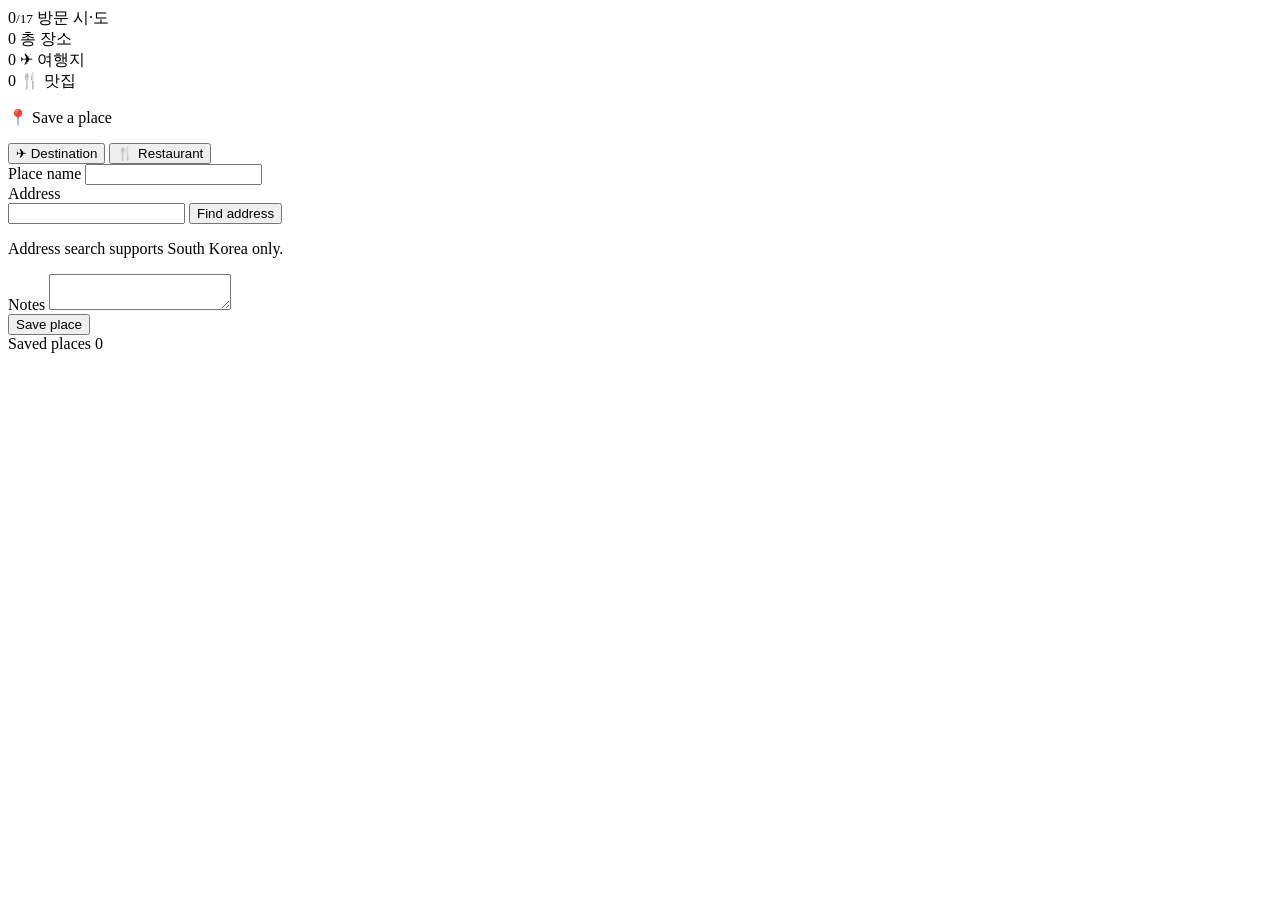
==== src/main/resources/templates/travel/index.html @ 3762d249 "Initial commit: HomeHub daily management platform Spring Boot 3.2.5 project with auth, travel featur" ====
<!DOCTYPE html>
<html xmlns:th="http://www.thymeleaf.org">
<head th:replace="~{fragments/header :: head(#{page.travel.title})}"></head>
<body>

<div th:replace="~{fragments/header :: header(${activeTab})}"></div>

<link rel="stylesheet" th:href="@{/css/travel.css}">

<div class="travel-layout">
    <div class="map-wrapper">
        <div id="map"></div>
        <div class="map-stats-card">
            <div class="stat-item">
                <span class="stat-value" id="stat-provinces">0<small>/17</small></span>
                <span class="stat-label">방문 시·도</span>
            </div>
            <div class="stat-sep"></div>
            <div class="stat-item">
                <span class="stat-value" id="stat-total">0</span>
                <span class="stat-label">총 장소</span>
            </div>
            <div class="stat-sep"></div>
            <div class="stat-item">
                <span class="stat-value" id="stat-travel">0</span>
                <span class="stat-label">✈ 여행지</span>
            </div>
            <div class="stat-sep"></div>
            <div class="stat-item">
                <span class="stat-value" id="stat-food">0</span>
                <span class="stat-label">🍴 맛집</span>
            </div>
        </div>
    </div>

    <aside class="travel-panel">
        <div class="panel-form">
            <p class="panel-form-title">&#128205; <span th:text="#{travel.form.title}">Save a place</span></p>

            <div class="category-toggle">
                <button type="button" class="category-btn active" data-value="TRAVEL">&#9992; <span th:text="#{travel.category.destination}">Destination</span></button>
                <button type="button" class="category-btn" data-value="RESTAURANT">&#127860; <span th:text="#{travel.category.restaurant}">Restaurant</span></button>
            </div>

            <div class="form-group">
                <label class="form-label" for="fld-place-name" th:text="#{travel.form.placeName}">Place name</label>
                <input id="fld-place-name" type="text" class="form-input" th:placeholder="#{travel.form.placeName.placeholder}">
            </div>

            <div class="form-group">
                <label class="form-label" for="fld-address" th:text="#{travel.form.address}">Address</label>
                <div class="addr-row">
                    <input id="fld-address" type="text" class="form-input" th:placeholder="#{travel.form.address.placeholder}" readonly>
                    <button type="button" id="btn-addr-search" class="btn-addr" th:text="#{travel.form.address.search}">Find address</button>
                </div>
                <p class="addr-notice" th:text="#{travel.notice.koreaOnly}">Address search supports South Korea only.</p>
            </div>

            <div class="form-group">
                <label class="form-label" for="fld-review" th:text="#{travel.form.review}">Notes</label>
                <textarea id="fld-review" class="form-input" th:placeholder="#{travel.form.review.placeholder}"></textarea>
            </div>

            <div class="save-row">
                <button type="button" id="btn-cancel" class="btn-cancel" style="display:none" th:text="#{common.cancel}">Cancel</button>
                <button type="button" id="btn-save" class="btn-save" th:text="#{travel.form.save}">Save place</button>
            </div>
        </div>

        <div class="panel-history">
            <div class="history-header">
                <span class="history-title" th:text="#{travel.history.title}">Saved places</span>
                <span id="history-count" class="history-count" th:text="${places.size()}">0</span>
            </div>
            <div id="history-list"></div>
        </div>
    </aside>
</div>

<script th:inline="javascript">
    /*<![CDATA[*/
    const KAKAO_API_KEY = /*[[${kakaoApiKey}]]*/ '';
    const INITIAL_PLACES = /*[[${places}]]*/ [];
    const CSRF_TOKEN = /*[[${_csrf.token}]]*/ '';
    const CSRF_HEADER = /*[[${_csrf.headerName}]]*/ '';
    const MAP_LAT = /*[[${mapLat}]]*/ 36.5;
    const MAP_LNG = /*[[${mapLng}]]*/ 127.5;
    const MAP_LEVEL = /*[[${mapLevel}]]*/ 13;
    const TEXT = {
        mapMissingKeyTitle: /*[[#{travel.map.missingKey.title}]]*/ 'Kakao Maps API key is missing',
        mapMissingKeyBody: /*[[#{travel.map.missingKey.body}]]*/ 'Add the API key to application.properties.',
        mapFailedTitle: /*[[#{travel.map.failed.title}]]*/ 'Map failed to load',
        mapFailedBody: /*[[#{travel.map.failed.body}]]*/ 'Check the Kakao developer console.',
        destination: /*[[#{travel.category.destination}]]*/ 'Destination',
        restaurant: /*[[#{travel.category.restaurant}]]*/ 'Restaurant',
        historyEmpty: /*[[#{travel.history.empty}]]*/ 'No places saved yet.',
        deleteLabel: /*[[#{common.delete}]]*/ 'Delete',
        placeNameRequired: /*[[#{travel.validation.placeName}]]*/ 'Please enter a place name.',
        addressRequired: /*[[#{travel.validation.address}]]*/ 'Please search for an address.',
        saving: /*[[#{travel.form.saving}]]*/ 'Saving...',
        saved: /*[[#{travel.toast.saved}]]*/ 'Place saved.',
        saveFailed: /*[[#{travel.toast.saveFailed}]]*/ 'Failed to save the place.',
        saveButton: /*[[#{travel.form.save}]]*/ 'Save place',
        confirmDelete: /*[[#{travel.confirm.delete}]]*/ 'Delete this place?',
        deleted: /*[[#{travel.toast.deleted}]]*/ 'Place deleted.',
        deleteFailed: /*[[#{travel.toast.deleteFailed}]]*/ 'Failed to delete the place.',
        formTitle: /*[[#{travel.form.title}]]*/ 'Save a place',
        editFormTitle: /*[[#{travel.form.editTitle}]]*/ '장소 수정',
        editLabel: /*[[#{common.edit}]]*/ '수정',
        cancelLabel: /*[[#{common.cancel}]]*/ '취소',
        editButton: /*[[#{travel.form.edit}]]*/ '수정하기',
        editing: /*[[#{travel.form.editing}]]*/ '수정 중...',
        updated: /*[[#{travel.toast.updated}]]*/ '수정되었습니다.',
        updateFailed: /*[[#{travel.toast.updateFailed}]]*/ '장소 수정에 실패했습니다.'
    };
    /*]]>*/
</script>

<script src="//t1.daumcdn.net/mapjsapi/bundle/postcode/prod/postcode.v2.js"></script>

<th:block th:if="${not #strings.isEmpty(kakaoApiKey)}">
    <script th:src="${'//dapi.kakao.com/v2/maps/sdk.js?appkey=' + kakaoApiKey + '&libraries=services,clusterer'}"></script>
</th:block>

<script th:src="@{/js/travel.js(v=7)}"></script>

</body>
</html>
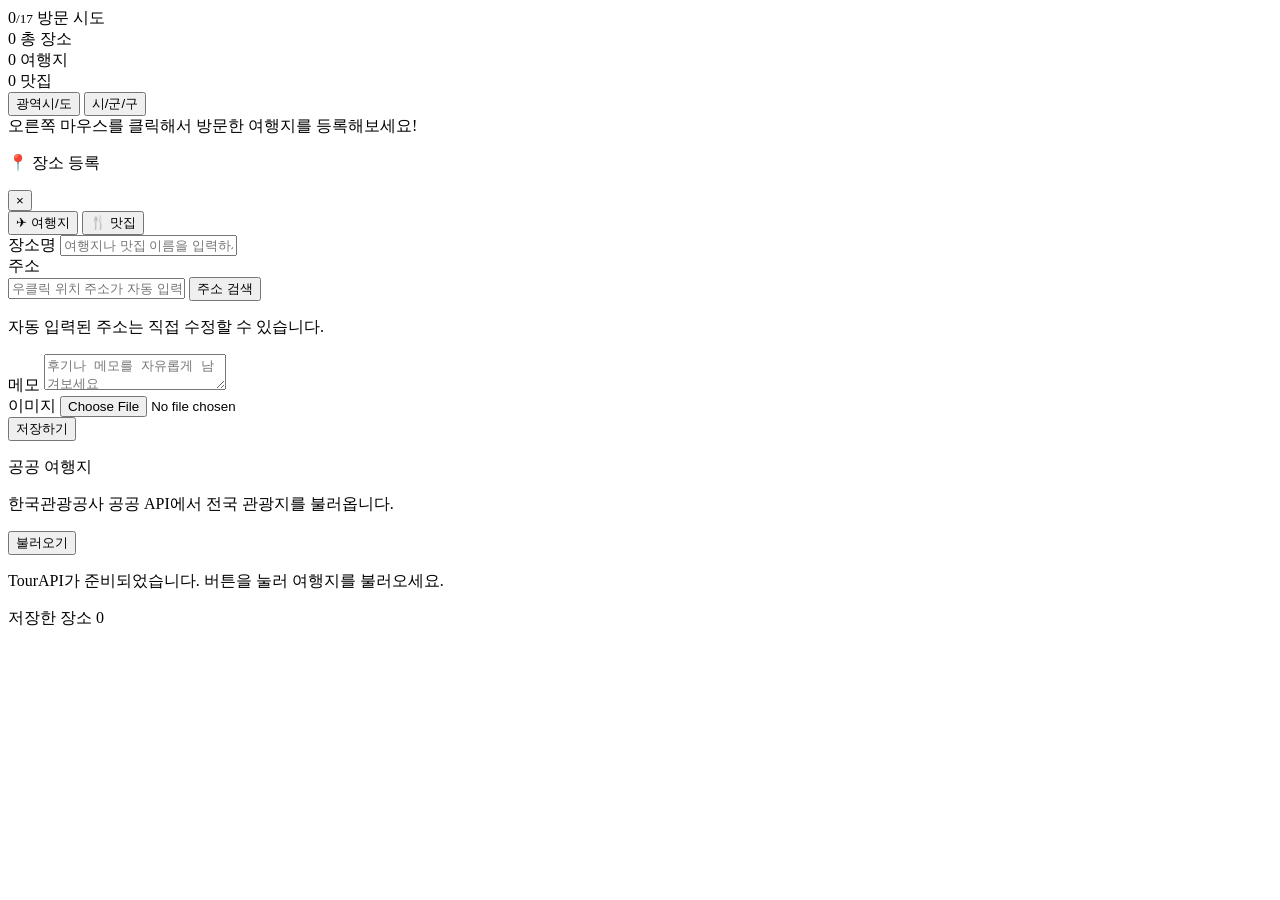
==== commit 88260b36: "feat : 여행 페이지 지도 기능 대폭 개선 - SGIS API 연동으로 시/도 및 시/군/구 경계선 표시 (레벨 전환 가능) - 경계선 클릭 시 방문 여부 및 저장 장소 수 토" ====
--- a/src/main/resources/templates/travel/index.html
+++ b/src/main/resources/templates/travel/index.html
@@ -13,7 +13,7 @@
         <div class="map-stats-card">
             <div class="stat-item">
                 <span class="stat-value" id="stat-provinces">0<small>/17</small></span>
-                <span class="stat-label">방문 시·도</span>
+                <span class="stat-label" id="stat-provinces-label">방문 시도</span>
             </div>
             <div class="stat-sep"></div>
             <div class="stat-item">
@@ -23,53 +23,89 @@
             <div class="stat-sep"></div>
             <div class="stat-item">
                 <span class="stat-value" id="stat-travel">0</span>
-                <span class="stat-label">✈ 여행지</span>
+                <span class="stat-label">여행지</span>
             </div>
             <div class="stat-sep"></div>
             <div class="stat-item">
                 <span class="stat-value" id="stat-food">0</span>
-                <span class="stat-label">🍴 맛집</span>
+                <span class="stat-label">맛집</span>
+            </div>
+        </div>
+
+        <div class="boundary-level-toggle">
+            <button type="button" id="btn-level-province" class="boundary-btn active" onclick="setBoundaryLevel('province')">광역시/도</button>
+            <button type="button" id="btn-level-city"     class="boundary-btn"        onclick="setBoundaryLevel('city')">시/군/구</button>
+        </div>
+
+        <div class="map-guide-badge">오른쪽 마우스를 클릭해서 방문한 여행지를 등록해보세요!</div>
+
+        <div id="map-form-overlay" class="map-form-overlay">
+            <div class="map-form-card">
+                <div class="map-form-header">
+                    <p class="panel-form-title">📍 <span>장소 등록</span></p>
+                    <button type="button" id="btn-form-close" class="map-form-close" aria-label="닫기">×</button>
+                </div>
+
+                <div class="category-toggle">
+                    <button type="button" class="category-btn active" data-value="TRAVEL">✈ 여행지</button>
+                    <button type="button" class="category-btn" data-value="RESTAURANT">🍴 맛집</button>
+                </div>
+
+                <div class="form-group">
+                    <label class="form-label" for="fld-place-name">장소명</label>
+                    <input id="fld-place-name" type="text" class="form-input" placeholder="여행지나 맛집 이름을 입력하세요">
+                </div>
+
+                <div class="form-group">
+                    <label class="form-label" for="fld-address">주소</label>
+                    <div class="addr-row">
+                        <input id="fld-address" type="text" class="form-input" placeholder="우클릭 위치 주소가 자동 입력됩니다">
+                        <button type="button" id="btn-addr-search" class="btn-addr">주소 검색</button>
+                    </div>
+                    <p class="addr-notice">자동 입력된 주소는 직접 수정할 수 있습니다.</p>
+                </div>
+
+                <div class="form-group">
+                    <label class="form-label" for="fld-review">메모</label>
+                    <textarea id="fld-review" class="form-input" placeholder="후기나 메모를 자유롭게 남겨보세요"></textarea>
+                </div>
+
+                <div class="form-group">
+                    <label class="form-label" for="fld-image">이미지</label>
+                    <input id="fld-image" type="file" class="form-file-input" accept="image/*">
+                    <div id="place-image-preview" class="place-image-preview"></div>
+                </div>
+
+                <div class="save-row">
+                    <button type="button" id="btn-cancel" class="btn-cancel" style="display:none">취소</button>
+                    <button type="button" id="btn-save" class="btn-save">저장하기</button>
+                </div>
             </div>
         </div>
     </div>
 
     <aside class="travel-panel">
-        <div class="panel-form">
-            <p class="panel-form-title">&#128205; <span th:text="#{travel.form.title}">Save a place</span></p>
-
-            <div class="category-toggle">
-                <button type="button" class="category-btn active" data-value="TRAVEL">&#9992; <span th:text="#{travel.category.destination}">Destination</span></button>
-                <button type="button" class="category-btn" data-value="RESTAURANT">&#127860; <span th:text="#{travel.category.restaurant}">Restaurant</span></button>
+        <div class="panel-public">
+            <div class="public-header">
+                <div>
+                    <p class="public-title">공공 여행지</p>
+                    <p class="public-desc">한국관광공사 공공 API에서 전국 관광지를 불러옵니다.</p>
+                </div>
+                <button type="button" id="btn-load-public" class="btn-public-load" th:disabled="${!tourApiEnabled}">
+                    <span th:text="${tourApiEnabled} ? '불러오기' : 'API 키 필요'">불러오기</span>
+                </button>
             </div>
-
-            <div class="form-group">
-                <label class="form-label" for="fld-place-name" th:text="#{travel.form.placeName}">Place name</label>
-                <input id="fld-place-name" type="text" class="form-input" th:placeholder="#{travel.form.placeName.placeholder}">
-            </div>
-
-            <div class="form-group">
-                <label class="form-label" for="fld-address" th:text="#{travel.form.address}">Address</label>
-                <div class="addr-row">
-                    <input id="fld-address" type="text" class="form-input" th:placeholder="#{travel.form.address.placeholder}" readonly>
-                    <button type="button" id="btn-addr-search" class="btn-addr" th:text="#{travel.form.address.search}">Find address</button>
-                </div>
-                <p class="addr-notice" th:text="#{travel.notice.koreaOnly}">Address search supports South Korea only.</p>
-            </div>
-
-            <div class="form-group">
-                <label class="form-label" for="fld-review" th:text="#{travel.form.review}">Notes</label>
-                <textarea id="fld-review" class="form-input" th:placeholder="#{travel.form.review.placeholder}"></textarea>
-            </div>
-
-            <div class="save-row">
-                <button type="button" id="btn-cancel" class="btn-cancel" style="display:none" th:text="#{common.cancel}">Cancel</button>
-                <button type="button" id="btn-save" class="btn-save" th:text="#{travel.form.save}">Save place</button>
-            </div>
+            <p id="public-status" class="public-status"
+               th:text="${tourApiEnabled} ? 'TourAPI가 준비되었습니다. 버튼을 눌러 여행지를 불러오세요.' : 'application.properties에 tourapi.service-key를 추가하면 이 기능을 사용할 수 있습니다.'">
+                TourAPI가 준비되었습니다. 버튼을 눌러 여행지를 불러오세요.
+            </p>
+            <div id="public-preview" class="public-preview"></div>
+            <div id="public-list" class="public-list"></div>
         </div>
 
         <div class="panel-history">
             <div class="history-header">
-                <span class="history-title" th:text="#{travel.history.title}">Saved places</span>
+                <span class="history-title">저장한 장소</span>
                 <span id="history-count" class="history-count" th:text="${places.size()}">0</span>
             </div>
             <div id="history-list"></div>
@@ -83,35 +119,50 @@
     const INITIAL_PLACES = /*[[${places}]]*/ [];
     const CSRF_TOKEN = /*[[${_csrf.token}]]*/ '';
     const CSRF_HEADER = /*[[${_csrf.headerName}]]*/ '';
+    const TOUR_API_ENABLED = /*[[${tourApiEnabled}]]*/ false;
     const MAP_LAT = /*[[${mapLat}]]*/ 36.5;
     const MAP_LNG = /*[[${mapLng}]]*/ 127.5;
     const MAP_LEVEL = /*[[${mapLevel}]]*/ 13;
     const TEXT = {
-        mapMissingKeyTitle: /*[[#{travel.map.missingKey.title}]]*/ 'Kakao Maps API key is missing',
-        mapMissingKeyBody: /*[[#{travel.map.missingKey.body}]]*/ 'Add the API key to application.properties.',
-        mapFailedTitle: /*[[#{travel.map.failed.title}]]*/ 'Map failed to load',
-        mapFailedBody: /*[[#{travel.map.failed.body}]]*/ 'Check the Kakao developer console.',
-        destination: /*[[#{travel.category.destination}]]*/ 'Destination',
-        restaurant: /*[[#{travel.category.restaurant}]]*/ 'Restaurant',
-        historyEmpty: /*[[#{travel.history.empty}]]*/ 'No places saved yet.',
-        deleteLabel: /*[[#{common.delete}]]*/ 'Delete',
-        placeNameRequired: /*[[#{travel.validation.placeName}]]*/ 'Please enter a place name.',
-        addressRequired: /*[[#{travel.validation.address}]]*/ 'Please search for an address.',
-        saving: /*[[#{travel.form.saving}]]*/ 'Saving...',
-        saved: /*[[#{travel.toast.saved}]]*/ 'Place saved.',
-        saveFailed: /*[[#{travel.toast.saveFailed}]]*/ 'Failed to save the place.',
-        saveButton: /*[[#{travel.form.save}]]*/ 'Save place',
-        confirmDelete: /*[[#{travel.confirm.delete}]]*/ 'Delete this place?',
-        deleted: /*[[#{travel.toast.deleted}]]*/ 'Place deleted.',
-        deleteFailed: /*[[#{travel.toast.deleteFailed}]]*/ 'Failed to delete the place.',
-        formTitle: /*[[#{travel.form.title}]]*/ 'Save a place',
-        editFormTitle: /*[[#{travel.form.editTitle}]]*/ '장소 수정',
-        editLabel: /*[[#{common.edit}]]*/ '수정',
-        cancelLabel: /*[[#{common.cancel}]]*/ '취소',
-        editButton: /*[[#{travel.form.edit}]]*/ '수정하기',
-        editing: /*[[#{travel.form.editing}]]*/ '수정 중...',
-        updated: /*[[#{travel.toast.updated}]]*/ '수정되었습니다.',
-        updateFailed: /*[[#{travel.toast.updateFailed}]]*/ '장소 수정에 실패했습니다.'
+        mapMissingKeyTitle: '지도를 불러올 수 없습니다',
+        mapMissingKeyBody: 'application.properties에 Kakao Maps API 키를 설정해 주세요.',
+        mapFailedTitle: '지도를 불러오지 못했습니다',
+        mapFailedBody: 'Kakao Maps 스크립트 로딩 상태를 확인해 주세요.',
+        destination: '여행지',
+        restaurant: '맛집',
+        historyEmpty: '아직 저장한 장소가 없습니다.',
+        deleteLabel: '삭제',
+        placeNameRequired: '장소명을 입력해 주세요.',
+        addressRequired: '주소를 검색해 주세요.',
+        saving: '저장 중...',
+        saved: '장소를 저장했습니다.',
+        saveFailed: '장소 저장에 실패했습니다.',
+        saveButton: '저장하기',
+        confirmDelete: '이 장소를 삭제할까요?',
+        deleted: '장소를 삭제했습니다.',
+        deleteFailed: '장소 삭제에 실패했습니다.',
+        formTitle: '장소 등록',
+        editFormTitle: '장소 수정',
+        editLabel: '수정',
+        cancelLabel: '취소',
+        editButton: '수정하기',
+        editing: '수정 중...',
+        updated: '장소를 수정했습니다.',
+        updateFailed: '장소 수정에 실패했습니다.',
+        publicLoad: '공공 여행지를 불러오는 중입니다...',
+        publicReady: '공공 여행지를 불러왔습니다. 카드를 누르면 지도에서 확인할 수 있습니다.',
+        publicEmpty: 'API에서 불러온 공공 여행지가 없습니다.',
+        publicFailed: '공공 여행지를 불러오지 못했습니다.',
+        publicButton: '불러오기',
+        publicButtonReload: '다시 불러오기',
+        publicApiMissing: 'application.properties에 tourapi.service-key를 추가하면 이 기능을 사용할 수 있습니다.',
+        publicNoAddress: '주소 정보 없음',
+        provinceNoSaved: '이 지역에는 아직 저장한 장소가 없습니다.',
+        addressLoading: '주소를 불러오는 중...',
+        addressResolveFailed: '이 위치의 주소를 찾지 못했습니다. 직접 주소 검색을 해주세요.',
+        placePrepared: '선택한 위치를 등록 폼에 담았습니다.',
+        imageLabel: '첨부 이미지',
+        noImage: '이미지 없음'
     };
     /*]]>*/
 </script>
@@ -122,7 +173,7 @@
     <script th:src="${'//dapi.kakao.com/v2/maps/sdk.js?appkey=' + kakaoApiKey + '&libraries=services,clusterer'}"></script>
 </th:block>
 
-<script th:src="@{/js/travel.js(v=7)}"></script>
+<script th:src="@{/js/travel.js(v=11)}"></script>
 
 </body>
 </html>
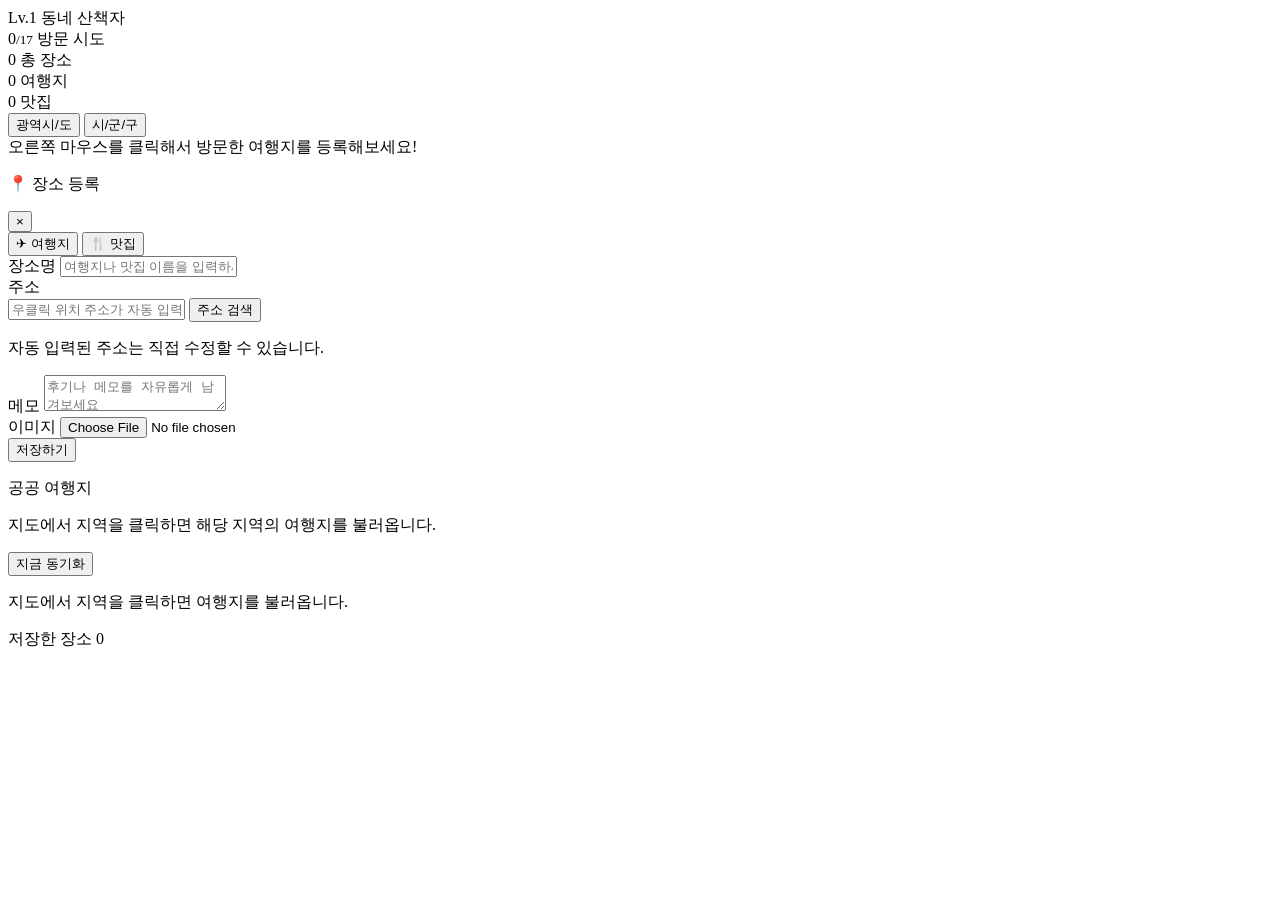
==== commit ee2bf630: "feat : 전체 데이터 불러오기" ====
--- a/src/main/resources/templates/travel/index.html
+++ b/src/main/resources/templates/travel/index.html
@@ -11,6 +11,14 @@
     <div class="map-wrapper">
         <div id="map"></div>
         <div class="map-stats-card">
+            <div class="stat-item stat-item--level">
+                <span class="stat-value stat-level-lv" id="stat-level-lv">Lv.1</span>
+                <span class="stat-label stat-level-title" id="stat-level-title">동네 산책자</span>
+                <div class="stat-level-bar-wrap">
+                    <div class="stat-level-bar" id="stat-level-bar" style="width:0%"></div>
+                </div>
+            </div>
+            <div class="stat-sep"></div>
             <div class="stat-item">
                 <span class="stat-value" id="stat-provinces">0<small>/17</small></span>
                 <span class="stat-label" id="stat-provinces-label">방문 시도</span>
@@ -86,18 +94,20 @@
 
     <aside class="travel-panel">
         <div class="panel-public">
-            <div class="public-header">
+<div class="public-header">
                 <div>
                     <p class="public-title">공공 여행지</p>
-                    <p class="public-desc">한국관광공사 공공 API에서 전국 관광지를 불러옵니다.</p>
+                    <p class="public-desc">지도에서 지역을 클릭하면 해당 지역의 여행지를 불러옵니다.</p>
                 </div>
-                <button type="button" id="btn-load-public" class="btn-public-load" th:disabled="${!tourApiEnabled}">
-                    <span th:text="${tourApiEnabled} ? '불러오기' : 'API 키 필요'">불러오기</span>
-                </button>
+                <div class="public-actions">
+                    <button type="button" id="btn-sync-public" class="btn-public-sync" th:disabled="${!tourApiEnabled}">
+                        <span th:text="${tourApiEnabled} ? '지금 동기화' : 'API 키 필요'">지금 동기화</span>
+                    </button>
+                </div>
             </div>
             <p id="public-status" class="public-status"
-               th:text="${tourApiEnabled} ? 'TourAPI가 준비되었습니다. 버튼을 눌러 여행지를 불러오세요.' : 'application.properties에 tourapi.service-key를 추가하면 이 기능을 사용할 수 있습니다.'">
-                TourAPI가 준비되었습니다. 버튼을 눌러 여행지를 불러오세요.
+               th:text="${tourApiEnabled} ? '지도에서 지역을 클릭하면 여행지를 불러옵니다.' : 'application.properties에 tourapi.service-key를 추가하면 이 기능을 사용할 수 있습니다.'">
+                지도에서 지역을 클릭하면 여행지를 불러옵니다.
             </p>
             <div id="public-preview" class="public-preview"></div>
             <div id="public-list" class="public-list"></div>
@@ -153,8 +163,11 @@
         publicReady: '공공 여행지를 불러왔습니다. 카드를 누르면 지도에서 확인할 수 있습니다.',
         publicEmpty: 'API에서 불러온 공공 여행지가 없습니다.',
         publicFailed: '공공 여행지를 불러오지 못했습니다.',
-        publicButton: '불러오기',
+        publicButton: '다시 불러오기',
         publicButtonReload: '다시 불러오기',
+        publicSyncButton: '지금 동기화',
+        publicSyncing: '동기화 중...',
+        publicSyncDone: '공공 여행지 동기화가 완료되었습니다.',
         publicApiMissing: 'application.properties에 tourapi.service-key를 추가하면 이 기능을 사용할 수 있습니다.',
         publicNoAddress: '주소 정보 없음',
         provinceNoSaved: '이 지역에는 아직 저장한 장소가 없습니다.',
@@ -173,7 +186,7 @@
     <script th:src="${'//dapi.kakao.com/v2/maps/sdk.js?appkey=' + kakaoApiKey + '&libraries=services,clusterer'}"></script>
 </th:block>
 
-<script th:src="@{/js/travel.js(v=11)}"></script>
+<script th:src="@{/js/travel.js(v=13)}"></script>
 
 </body>
 </html>
